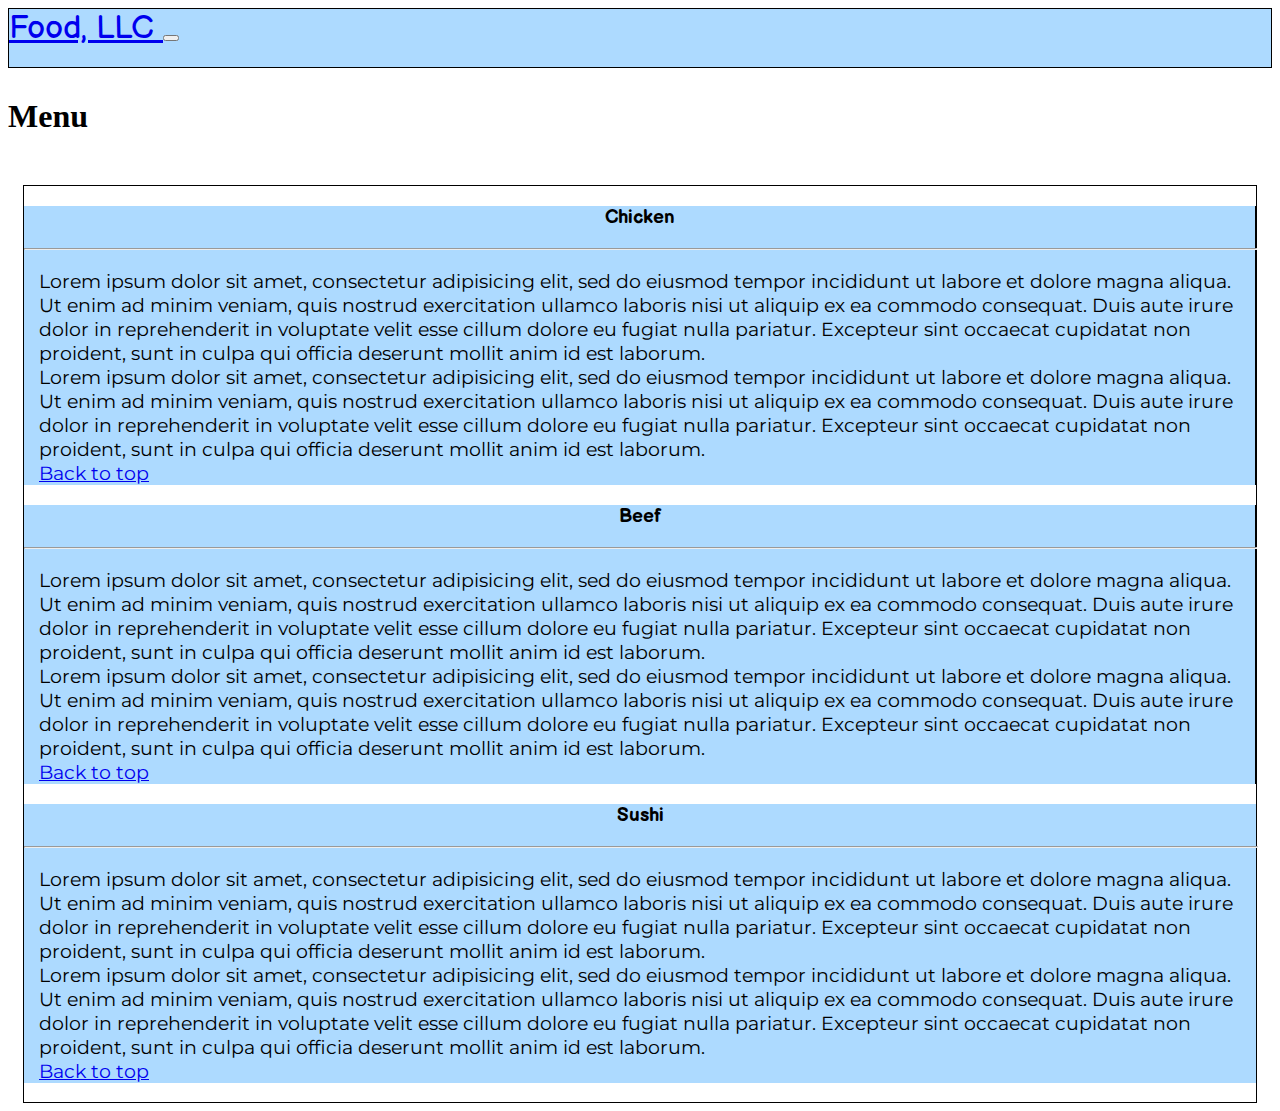
==== module-3-solution/index.html @ 916a573b "Add files via upload" ====
<!DOCTYPE html>
<html>
<head>
	<meta charset="utf-8">
	<meta name="viewport" content="width=device-width, initial-scale=1, shrink-to-fit=no">
	<title>Food, LLC</title>
	<link href="https://fonts.googleapis.com/css2?family=Balsamiq+Sans&family=Montserrat&display=swap" rel="stylesheet">
	<link rel="stylesheet" type="text/css" href="Bootstrap/css/bootstrap.min.css">
	<link rel="stylesheet" type="text/css" href="style.css">

	<!-- Optional JavaScript -->
    <!-- jQuery first, then Popper.js, then Bootstrap JS -->
    <script src="https://code.jquery.com/jquery-3.5.1.slim.min.js" integrity="sha384-DfXdz2htPH0lsSSs5nCTpuj/zy4C+OGpamoFVy38MVBnE+IbbVYUew+OrCXaRkfj" crossorigin="anonymous"></script>
    <script src="https://cdn.jsdelivr.net/npm/popper.js@1.16.0/dist/umd/popper.min.js" integrity="sha384-Q6E9RHvbIyZFJoft+2mJbHaEWldlvI9IOYy5n3zV9zzTtmI3UksdQRVvoxMfooAo" crossorigin="anonymous"></script>
    <script src="https://stackpath.bootstrapcdn.com/bootstrap/4.5.0/js/bootstrap.min.js" integrity="sha384-OgVRvuATP1z7JjHLkuOU7Xw704+h835Lr+6QL9UvYjZE3Ipu6Tp75j7Bh/kR0JKI" crossorigin="anonymous"></script>

</head>


<body>

	<a name="top"></a>
	<!-- Header Start -->
	<header>
	<div class="container">
		<nav class="navbar navbar-expand-sm navbar-light bg-custom border1px">
  			<a class="navbar-brand mb-0 h1" id="heading" href="index.html">
    			Food, LLC
  			</a>
  			<button class="navbar-toggler" type="button" data-toggle="collapse" data-target="#navbarNavDropdown" aria-controls="navbarNavDropdown" aria-expanded="false" aria-label="Toggle navigation">
    			<span class="navbar-toggler-icon"></span>
  			</button>
  			<div class="collapse navbar-collapse" id="navbarNavDropdown">
    			<ul class="navbar-nav  ml-auto" id="second-font">
      				<li class="nav-item active menu wrapper visible-xs">
        				<a class="nav-link" href="#Chicken">
        					<hr class="full-width">
        					<div class=extra-margin>Chicken</div></a>
        					<hr>
      				</li>
      				<li class="nav-item active menu wrapper visible-xs">
        				<a class="nav-link" href="#Beef">
        					<div>Beef</div></a>
        					<hr>
      				</li>
      				<li class="nav-item active menu wrapper visible-xs">
        				<a class="nav-link" href="#Sushi">
        					<div>Sushi</div></a>
        					<hr class="full-width">
      				</li>
    			</ul>
  			</div> 
		</nav> 
	</div>
	</header>
	<!-- Header End -->

	
	<!-- Main Content Start -->
	<div class="container">
		<h1 class="text-center" id="menu">Menu</h1>
		<div class="main-content">
			<div class="row">
				<a name="Chicken"></a>
				<div class="col-md-4 col-sm-6 col-xs-12 bg-custom border-main">
					<h3 class="subtitle">Chicken</h3>
					<hr class="full-width">
						<p class="text-in-subtitiles">
							Lorem ipsum dolor sit amet, consectetur adipisicing elit, sed do eiusmod
							tempor incididunt ut labore et dolore magna aliqua. Ut enim ad minim veniam,
							quis nostrud exercitation ullamco laboris nisi ut aliquip ex ea commodo
							consequat. Duis aute irure dolor in reprehenderit in voluptate velit esse
							cillum dolore eu fugiat nulla pariatur. Excepteur sint occaecat cupidatat non
							proident, sunt in culpa qui officia deserunt mollit anim id est laborum.
							<br>
							Lorem ipsum dolor sit amet, consectetur adipisicing elit, sed do eiusmod
							tempor incididunt ut labore et dolore magna aliqua. Ut enim ad minim veniam,
							quis nostrud exercitation ullamco laboris nisi ut aliquip ex ea commodo
							consequat. Duis aute irure dolor in reprehenderit in voluptate velit esse
							cillum dolore eu fugiat nulla pariatur. Excepteur sint occaecat cupidatat non
							proident, sunt in culpa qui officia deserunt mollit anim id est laborum.
							<br>
							<a href="#top">Back to top</a>
						</p>
				</div>

				<hr id="mid" class="visible-xs full-width">
				<a name="Beef"></a>
				<div class="col-md-4 col-sm-6 col-xs-12 bg-custom border-main1">
					<h3 class="subtitle">Beef</h3>
					<hr class="full-width">
						<p class="text-in-subtitiles">
							Lorem ipsum dolor sit amet, consectetur adipisicing elit, sed do eiusmod
							tempor incididunt ut labore et dolore magna aliqua. Ut enim ad minim veniam,
							quis nostrud exercitation ullamco laboris nisi ut aliquip ex ea commodo
							consequat. Duis aute irure dolor in reprehenderit in voluptate velit esse
							cillum dolore eu fugiat nulla pariatur. Excepteur sint occaecat cupidatat non
							proident, sunt in culpa qui officia deserunt mollit anim id est laborum.
							<br>
							Lorem ipsum dolor sit amet, consectetur adipisicing elit, sed do eiusmod
							tempor incididunt ut labore et dolore magna aliqua. Ut enim ad minim veniam,
							quis nostrud exercitation ullamco laboris nisi ut aliquip ex ea commodo
							consequat. Duis aute irure dolor in reprehenderit in voluptate velit esse
							cillum dolore eu fugiat nulla pariatur. Excepteur sint occaecat cupidatat non
							proident, sunt in culpa qui officia deserunt mollit anim id est laborum.
							<br>
							<a href="#top">Back to top</a>
						</p>
				</div>

				<hr id="mid" class="visible-xs full-width">
				<a name="Sushi"></a>
				<div class="col-md-4 col-sm-12 col-xs-12 bg-custom">
					<h3 class="subtitle">Sushi</h3>
					<hr class="full-width">
						<p class="text-in-subtitiles">
							Lorem ipsum dolor sit amet, consectetur adipisicing elit, sed do eiusmod
							tempor incididunt ut labore et dolore magna aliqua. Ut enim ad minim veniam,
							quis nostrud exercitation ullamco laboris nisi ut aliquip ex ea commodo
							consequat. Duis aute irure dolor in reprehenderit in voluptate velit esse
							cillum dolore eu fugiat nulla pariatur. Excepteur sint occaecat cupidatat non
							proident, sunt in culpa qui officia deserunt mollit anim id est laborum.
							<br>
							Lorem ipsum dolor sit amet, consectetur adipisicing elit, sed do eiusmod
							tempor incididunt ut labore et dolore magna aliqua. Ut enim ad minim veniam,
							quis nostrud exercitation ullamco laboris nisi ut aliquip ex ea commodo
							consequat. Duis aute irure dolor in reprehenderit in voluptate velit esse
							cillum dolore eu fugiat nulla pariatur. Excepteur sint occaecat cupidatat non
							proident, sunt in culpa qui officia deserunt mollit anim id est laborum.
							<br>
							<a href="#top">Back to top</a>
						</p>
				</div>
			</div>
		</div>
	<!-- Main Content End -->

	<!-- Footer Start -->
	<footer>
		
	</footer>
	<!-- Footer End -->


	
</body>
</html>
---- module-3-solution/style.css ----
/***** Header Start *****/
.border1px {
	border: 1px solid black;
}

.bg-custom {
	background-color: #addaff;
}

.h1 {
	font-family: 'Balsamiq Sans', cursive;
	font-size: 3em;
}

#navbarNavDropdown {
	text-align: center;
	background-color: white;
}

#heading {
	font-size: 2em;
}

#menu {
	margin-top: 30px;
}

#second-font {
	font-family: 'Montserrat', sans-serif;
	font-size: 1.2em
}

hr.full-width {
	width: 100%;
	background-color: black;
}

hr {
	width: 75%;
	/*background-color: black;*/
}


/*****Header End*******/


/****** Main Content Start ******/

#mid {
	background-color: #black;
}

.row {
	margin-right: 15px;
	margin-left: 15px;
	border: 1px solid black;
}

.main-content {
	margin-top: 50px;
	/*border: 1px solid black;*/
}

.subtitle {
	margin-top: 20px;
	text-align: center;
	font-family: 'Balsamiq Sans', cursive;
}

.text-in-subtitiles {
	font-family: 'Montserrat', sans-serif;
	font-size: 1.2em;
	padding: 0 15px;
}

.border-main, .border-main1 {
	border-right: 1px solid black;
}

/****** Main Content End ********/

/* Fonts

font-family: 'Balsamiq Sans', cursive;
font-family: 'Montserrat', sans-serif;

*/



/*****************Media Queries********************/

/********** Extra Large devices only **********/
@media (min-width: 1200px) {
  .visible-xs {
  	display: none;
  }
}

/********** Large devices only **********/
@media (min-width: 992px) and (max-width: 1199px) {
  .visible-xs {
    display: none;
  }
}

/********** Medium devices only **********/
@media (min-width: 768px) and (max-width: 991px) {
  .visible-xs {
  	display: none;
  }
}

/********** Small devices only **********/
@media (min-width: 576px) and (max-width: 767px) {
  .visible-xs {
  	display: none;
  }

  .border-main1 {
  	border-right: 0px solid black;
  }
}

/********** Extra small devices only **********/
@media (max-width: 575px) {
	.hidden-xs {
		display: none;
	}

	.border-main1 {
  		border-right: 0px solid black;
  	}

	.border-main {
		border-right: 0px solid black;
	}

	.col-xs-12 {
		position: relative;
		width: 100%;
		padding-right: 15px;
		padding-left: 15px;
		-ms-flex: 0 0 100%;
	    flex: 0 0 100%;
	    max-width: 100%;
	}
}

/**************** Media Queries End *****************/
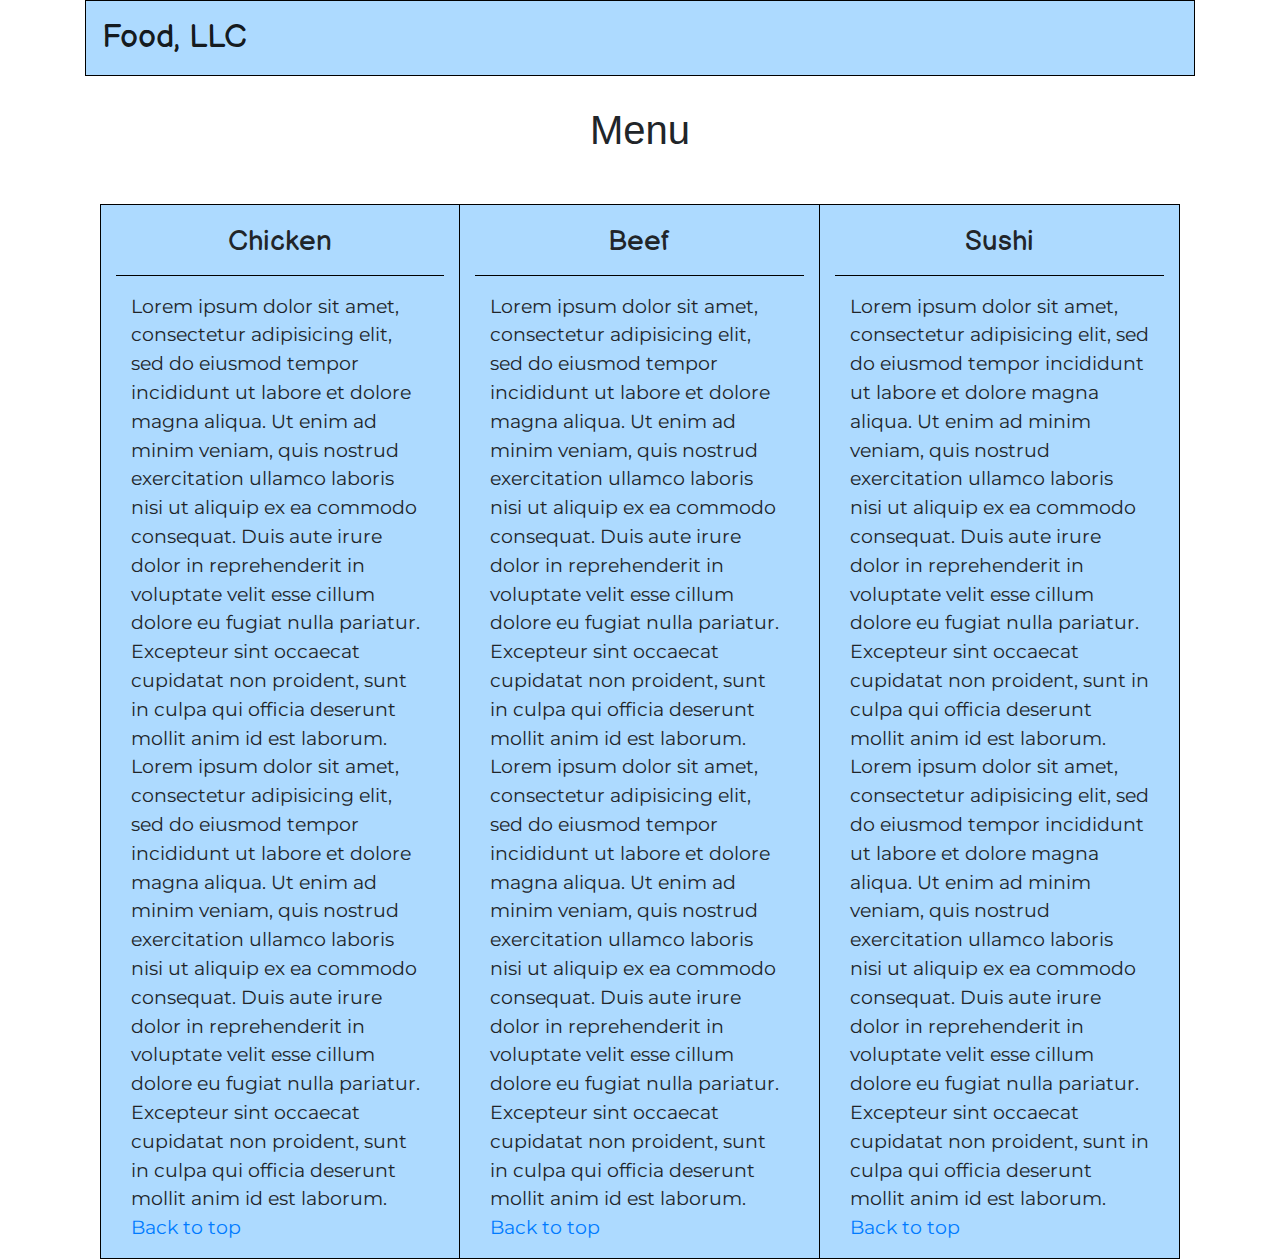
==== commit 3bc91f4f: "Update index.html" ====
--- a/module-3-solution/index.html
+++ b/module-3-solution/index.html
@@ -23,7 +23,7 @@
 	<!-- Header Start -->
 	<header>
 	<div class="container">
-		<nav class="navbar navbar-expand-sm navbar-light bg-custom border1px">
+		<nav class="navbar navbar-expand-md navbar-light bg-custom border1px">
   			<a class="navbar-brand mb-0 h1" id="heading" href="index.html">
     			Food, LLC
   			</a>
@@ -144,4 +144,4 @@
 
 	
 </body>
-</html>+</html>
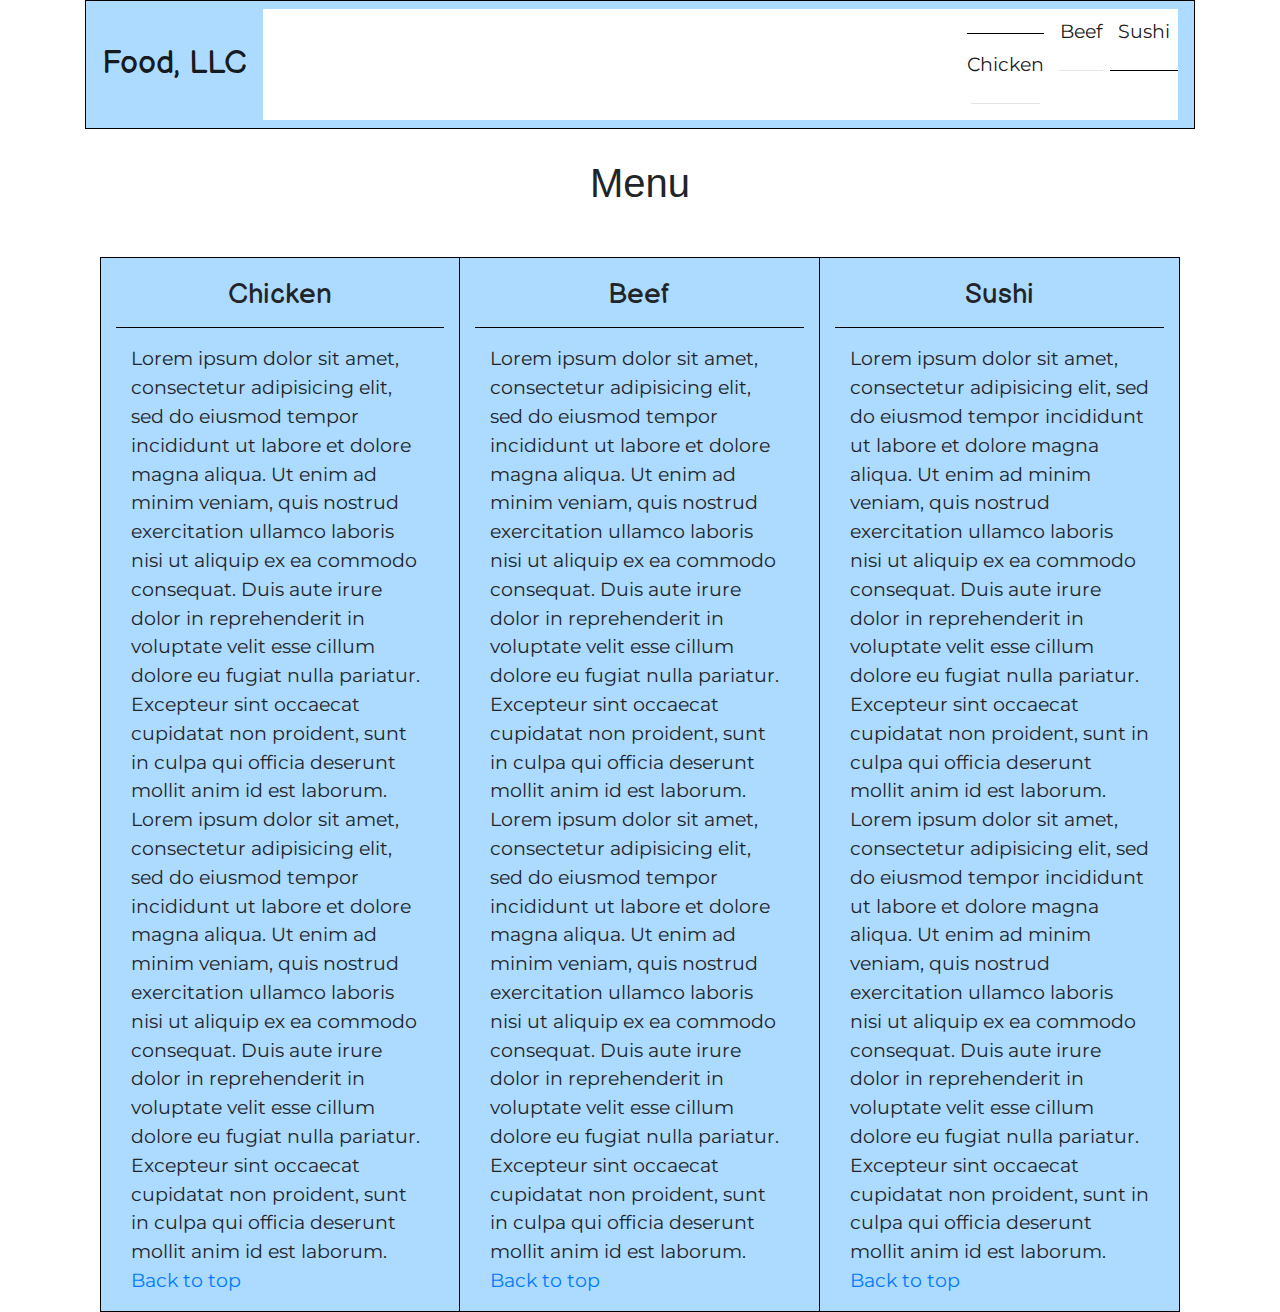
==== commit cf21f3a5: "Add files via upload" ====
--- a/module-3-solution/index.html
+++ b/module-3-solution/index.html
@@ -32,18 +32,18 @@
   			</button>
   			<div class="collapse navbar-collapse" id="navbarNavDropdown">
     			<ul class="navbar-nav  ml-auto" id="second-font">
-      				<li class="nav-item active menu wrapper visible-xs">
+      				<li class="nav-item active menu wrapper visible-xs1">
         				<a class="nav-link" href="#Chicken">
         					<hr class="full-width">
         					<div class=extra-margin>Chicken</div></a>
         					<hr>
       				</li>
-      				<li class="nav-item active menu wrapper visible-xs">
+      				<li class="nav-item active menu wrapper visible-xs1">
         				<a class="nav-link" href="#Beef">
         					<div>Beef</div></a>
         					<hr>
       				</li>
-      				<li class="nav-item active menu wrapper visible-xs">
+      				<li class="nav-item active menu wrapper visible-xs1">
         				<a class="nav-link" href="#Sushi">
         					<div>Sushi</div></a>
         					<hr class="full-width">
@@ -144,4 +144,4 @@
 
 	
 </body>
-</html>
+</html>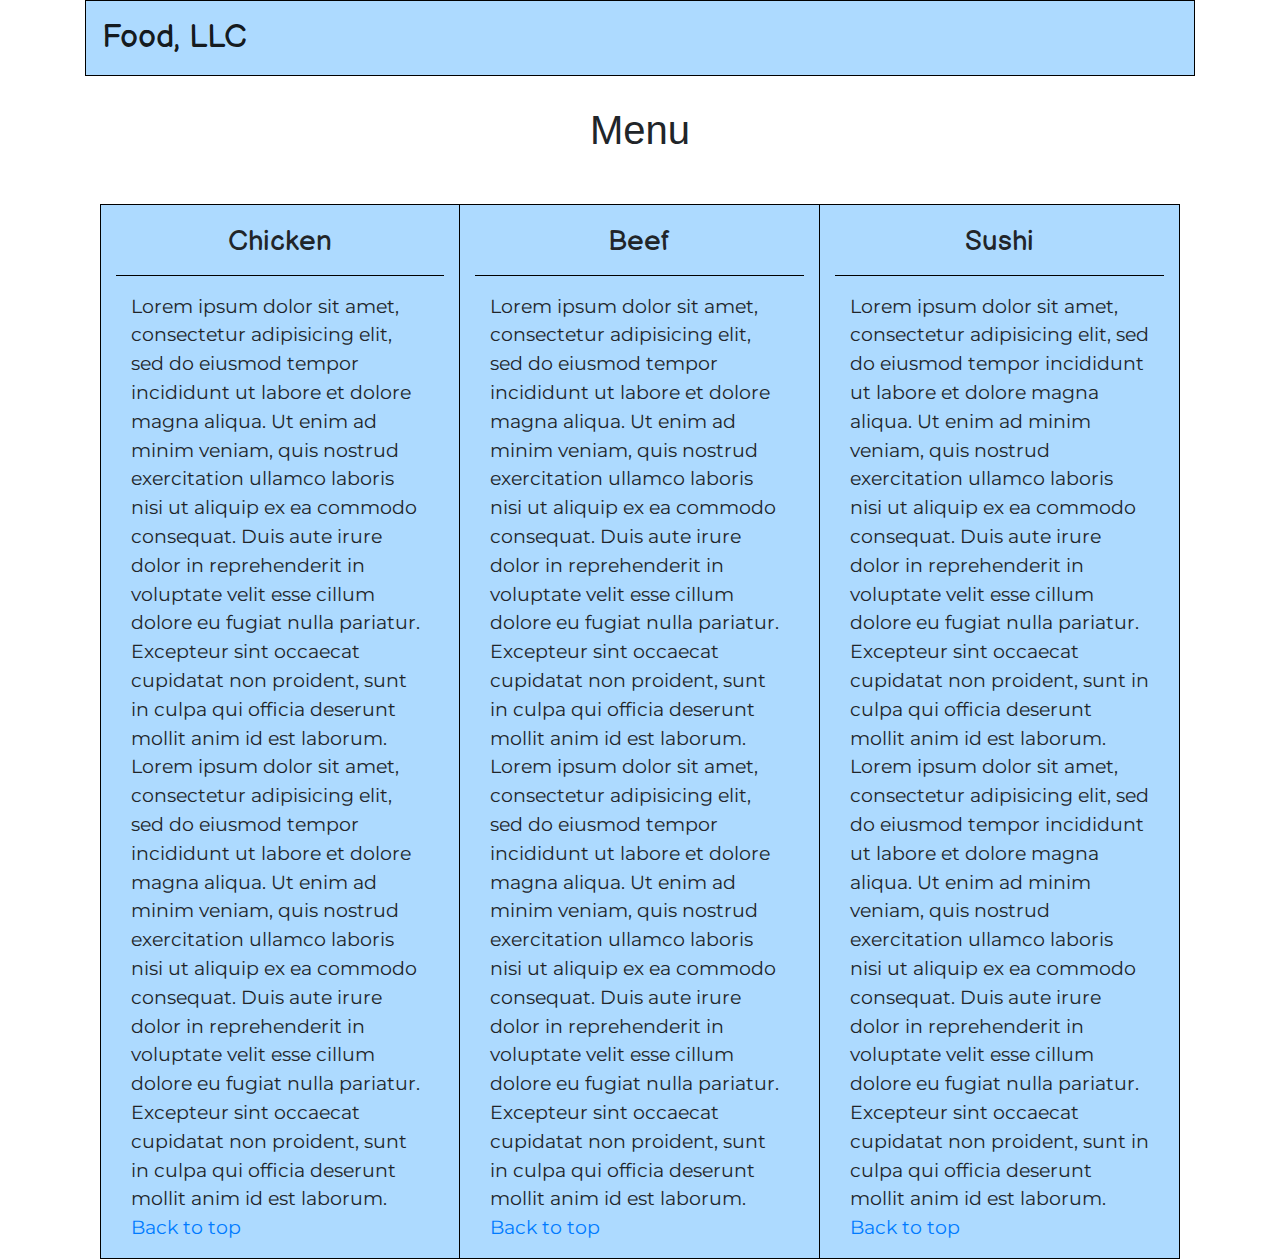
==== commit 11cb48f3: "Update index.html" ====
--- a/module-3-solution/index.html
+++ b/module-3-solution/index.html
@@ -32,18 +32,18 @@
   			</button>
   			<div class="collapse navbar-collapse" id="navbarNavDropdown">
     			<ul class="navbar-nav  ml-auto" id="second-font">
-      				<li class="nav-item active menu wrapper visible-xs1">
+      				<li class="nav-item active menu wrapper visible-xs">
         				<a class="nav-link" href="#Chicken">
         					<hr class="full-width">
         					<div class=extra-margin>Chicken</div></a>
         					<hr>
       				</li>
-      				<li class="nav-item active menu wrapper visible-xs1">
+      				<li class="nav-item active menu wrapper visible-xs">
         				<a class="nav-link" href="#Beef">
         					<div>Beef</div></a>
         					<hr>
       				</li>
-      				<li class="nav-item active menu wrapper visible-xs1">
+      				<li class="nav-item active menu wrapper visible-xs">
         				<a class="nav-link" href="#Sushi">
         					<div>Sushi</div></a>
         					<hr class="full-width">
@@ -144,4 +144,4 @@
 
 	
 </body>
-</html>+</html>
--- a/module-3-solution/style.css
+++ b/module-3-solution/style.css
@@ -102,12 +102,20 @@
   .visible-xs {
     display: none;
   }
+
+  .visible-xs1 {
+	display: none;
+  }
 }
 
 /********** Medium devices only **********/
 @media (min-width: 768px) and (max-width: 991px) {
   .visible-xs {
   	display: none;
+  }
+
+  .visible-xs1 {
+	  display: none;
   }
 }
 
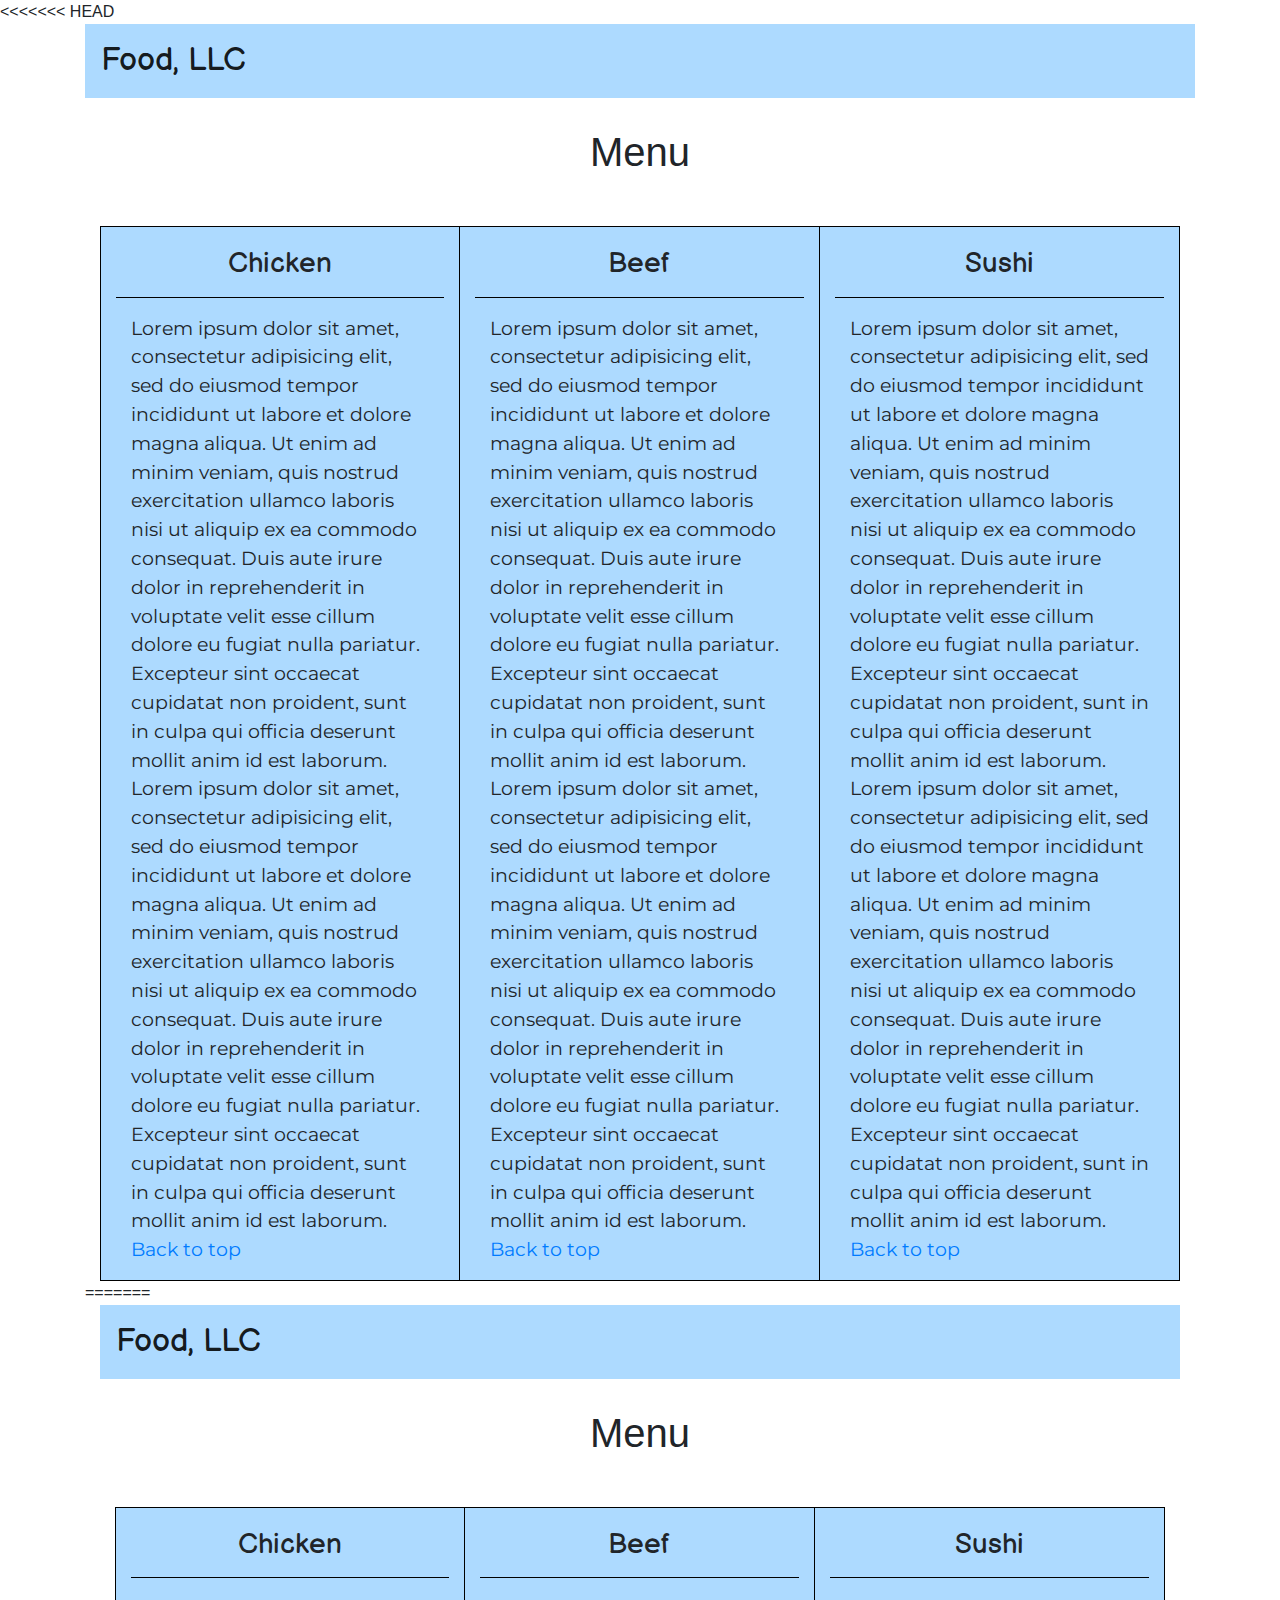
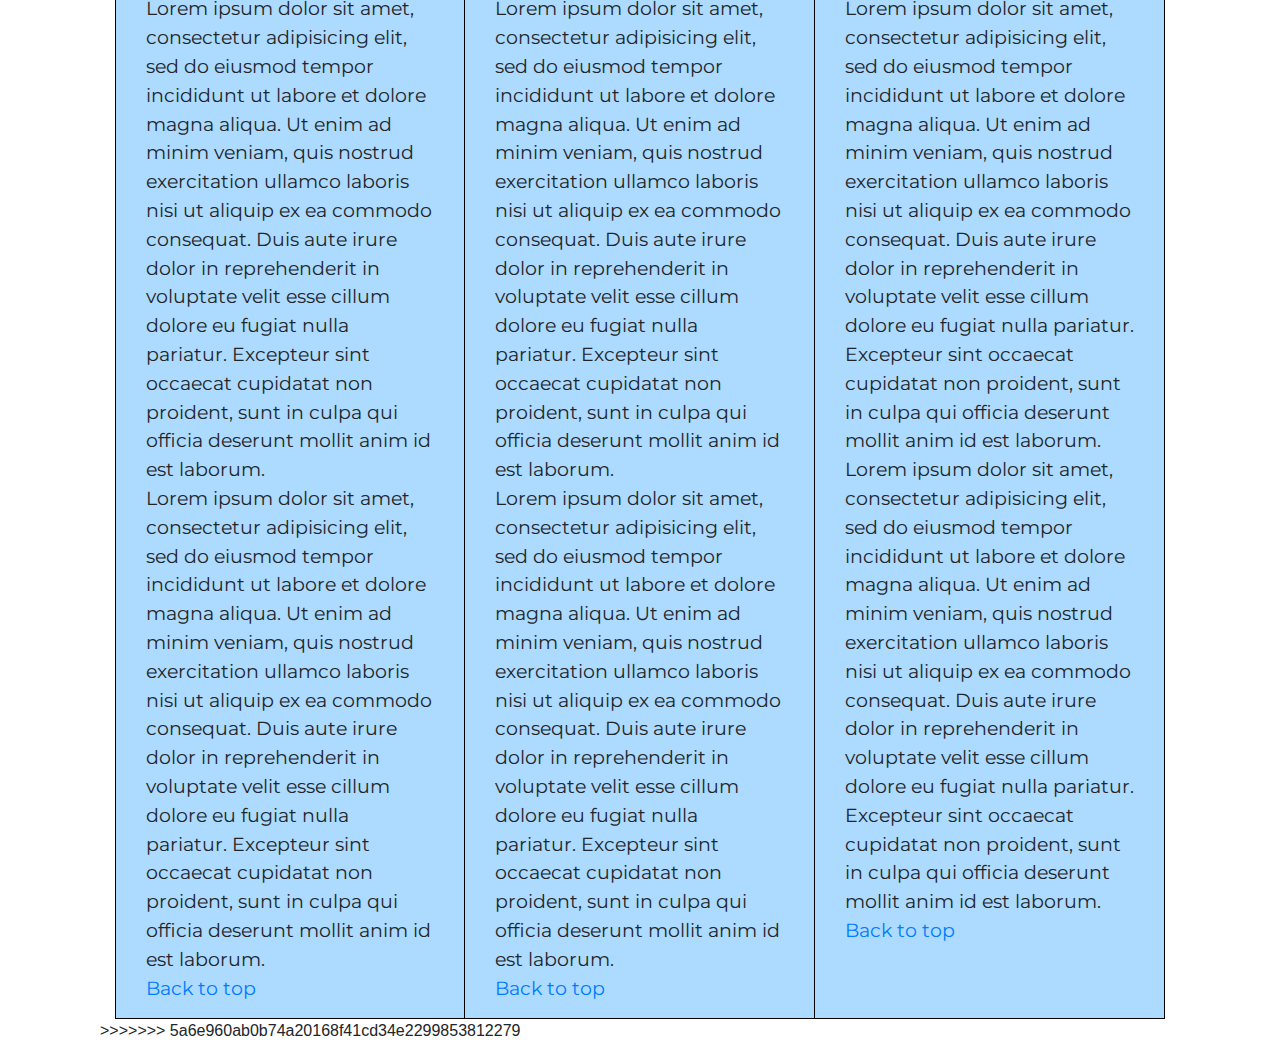
==== commit 188a7faa: "Merge branch 'master' of https://github.com/prathmeshpatil12/Coursera_Test" ====
--- a/module-3-solution/index.html
+++ b/module-3-solution/index.html
@@ -1,147 +1,296 @@
-<!DOCTYPE html>
-<html>
-<head>
-	<meta charset="utf-8">
-	<meta name="viewport" content="width=device-width, initial-scale=1, shrink-to-fit=no">
-	<title>Food, LLC</title>
-	<link href="https://fonts.googleapis.com/css2?family=Balsamiq+Sans&family=Montserrat&display=swap" rel="stylesheet">
-	<link rel="stylesheet" type="text/css" href="Bootstrap/css/bootstrap.min.css">
-	<link rel="stylesheet" type="text/css" href="style.css">
-
-	<!-- Optional JavaScript -->
-    <!-- jQuery first, then Popper.js, then Bootstrap JS -->
-    <script src="https://code.jquery.com/jquery-3.5.1.slim.min.js" integrity="sha384-DfXdz2htPH0lsSSs5nCTpuj/zy4C+OGpamoFVy38MVBnE+IbbVYUew+OrCXaRkfj" crossorigin="anonymous"></script>
-    <script src="https://cdn.jsdelivr.net/npm/popper.js@1.16.0/dist/umd/popper.min.js" integrity="sha384-Q6E9RHvbIyZFJoft+2mJbHaEWldlvI9IOYy5n3zV9zzTtmI3UksdQRVvoxMfooAo" crossorigin="anonymous"></script>
-    <script src="https://stackpath.bootstrapcdn.com/bootstrap/4.5.0/js/bootstrap.min.js" integrity="sha384-OgVRvuATP1z7JjHLkuOU7Xw704+h835Lr+6QL9UvYjZE3Ipu6Tp75j7Bh/kR0JKI" crossorigin="anonymous"></script>
-
-</head>
-
-
-<body>
-
-	<a name="top"></a>
-	<!-- Header Start -->
-	<header>
-	<div class="container">
-		<nav class="navbar navbar-expand-md navbar-light bg-custom border1px">
-  			<a class="navbar-brand mb-0 h1" id="heading" href="index.html">
-    			Food, LLC
-  			</a>
-  			<button class="navbar-toggler" type="button" data-toggle="collapse" data-target="#navbarNavDropdown" aria-controls="navbarNavDropdown" aria-expanded="false" aria-label="Toggle navigation">
-    			<span class="navbar-toggler-icon"></span>
-  			</button>
-  			<div class="collapse navbar-collapse" id="navbarNavDropdown">
-    			<ul class="navbar-nav  ml-auto" id="second-font">
-      				<li class="nav-item active menu wrapper visible-xs">
-        				<a class="nav-link" href="#Chicken">
-        					<hr class="full-width">
-        					<div class=extra-margin>Chicken</div></a>
-        					<hr>
-      				</li>
-      				<li class="nav-item active menu wrapper visible-xs">
-        				<a class="nav-link" href="#Beef">
-        					<div>Beef</div></a>
-        					<hr>
-      				</li>
-      				<li class="nav-item active menu wrapper visible-xs">
-        				<a class="nav-link" href="#Sushi">
-        					<div>Sushi</div></a>
-        					<hr class="full-width">
-      				</li>
-    			</ul>
-  			</div> 
-		</nav> 
-	</div>
-	</header>
-	<!-- Header End -->
-
-	
-	<!-- Main Content Start -->
-	<div class="container">
-		<h1 class="text-center" id="menu">Menu</h1>
-		<div class="main-content">
-			<div class="row">
-				<a name="Chicken"></a>
-				<div class="col-md-4 col-sm-6 col-xs-12 bg-custom border-main">
-					<h3 class="subtitle">Chicken</h3>
-					<hr class="full-width">
-						<p class="text-in-subtitiles">
-							Lorem ipsum dolor sit amet, consectetur adipisicing elit, sed do eiusmod
-							tempor incididunt ut labore et dolore magna aliqua. Ut enim ad minim veniam,
-							quis nostrud exercitation ullamco laboris nisi ut aliquip ex ea commodo
-							consequat. Duis aute irure dolor in reprehenderit in voluptate velit esse
-							cillum dolore eu fugiat nulla pariatur. Excepteur sint occaecat cupidatat non
-							proident, sunt in culpa qui officia deserunt mollit anim id est laborum.
-							<br>
-							Lorem ipsum dolor sit amet, consectetur adipisicing elit, sed do eiusmod
-							tempor incididunt ut labore et dolore magna aliqua. Ut enim ad minim veniam,
-							quis nostrud exercitation ullamco laboris nisi ut aliquip ex ea commodo
-							consequat. Duis aute irure dolor in reprehenderit in voluptate velit esse
-							cillum dolore eu fugiat nulla pariatur. Excepteur sint occaecat cupidatat non
-							proident, sunt in culpa qui officia deserunt mollit anim id est laborum.
-							<br>
-							<a href="#top">Back to top</a>
-						</p>
-				</div>
-
-				<hr id="mid" class="visible-xs full-width">
-				<a name="Beef"></a>
-				<div class="col-md-4 col-sm-6 col-xs-12 bg-custom border-main1">
-					<h3 class="subtitle">Beef</h3>
-					<hr class="full-width">
-						<p class="text-in-subtitiles">
-							Lorem ipsum dolor sit amet, consectetur adipisicing elit, sed do eiusmod
-							tempor incididunt ut labore et dolore magna aliqua. Ut enim ad minim veniam,
-							quis nostrud exercitation ullamco laboris nisi ut aliquip ex ea commodo
-							consequat. Duis aute irure dolor in reprehenderit in voluptate velit esse
-							cillum dolore eu fugiat nulla pariatur. Excepteur sint occaecat cupidatat non
-							proident, sunt in culpa qui officia deserunt mollit anim id est laborum.
-							<br>
-							Lorem ipsum dolor sit amet, consectetur adipisicing elit, sed do eiusmod
-							tempor incididunt ut labore et dolore magna aliqua. Ut enim ad minim veniam,
-							quis nostrud exercitation ullamco laboris nisi ut aliquip ex ea commodo
-							consequat. Duis aute irure dolor in reprehenderit in voluptate velit esse
-							cillum dolore eu fugiat nulla pariatur. Excepteur sint occaecat cupidatat non
-							proident, sunt in culpa qui officia deserunt mollit anim id est laborum.
-							<br>
-							<a href="#top">Back to top</a>
-						</p>
-				</div>
-
-				<hr id="mid" class="visible-xs full-width">
-				<a name="Sushi"></a>
-				<div class="col-md-4 col-sm-12 col-xs-12 bg-custom">
-					<h3 class="subtitle">Sushi</h3>
-					<hr class="full-width">
-						<p class="text-in-subtitiles">
-							Lorem ipsum dolor sit amet, consectetur adipisicing elit, sed do eiusmod
-							tempor incididunt ut labore et dolore magna aliqua. Ut enim ad minim veniam,
-							quis nostrud exercitation ullamco laboris nisi ut aliquip ex ea commodo
-							consequat. Duis aute irure dolor in reprehenderit in voluptate velit esse
-							cillum dolore eu fugiat nulla pariatur. Excepteur sint occaecat cupidatat non
-							proident, sunt in culpa qui officia deserunt mollit anim id est laborum.
-							<br>
-							Lorem ipsum dolor sit amet, consectetur adipisicing elit, sed do eiusmod
-							tempor incididunt ut labore et dolore magna aliqua. Ut enim ad minim veniam,
-							quis nostrud exercitation ullamco laboris nisi ut aliquip ex ea commodo
-							consequat. Duis aute irure dolor in reprehenderit in voluptate velit esse
-							cillum dolore eu fugiat nulla pariatur. Excepteur sint occaecat cupidatat non
-							proident, sunt in culpa qui officia deserunt mollit anim id est laborum.
-							<br>
-							<a href="#top">Back to top</a>
-						</p>
-				</div>
-			</div>
-		</div>
-	<!-- Main Content End -->
-
-	<!-- Footer Start -->
-	<footer>
-		
-	</footer>
-	<!-- Footer End -->
-
-
-	
-</body>
-</html>
+<<<<<<< HEAD
+<!DOCTYPE html>
+<html>
+<head>
+	<meta charset="utf-8">
+	<meta name="viewport" content="width=device-width, initial-scale=1, shrink-to-fit=no">
+	<title>Food, LLC</title>
+	<link href="https://fonts.googleapis.com/css2?family=Balsamiq+Sans&family=Montserrat&display=swap" rel="stylesheet">
+	<link rel="stylesheet" type="text/css" href="Bootstrap/css/bootstrap.min.css">
+	<link rel="stylesheet" type="text/css" href="style.css">
+
+	<!-- Optional JavaScript -->
+    <!-- jQuery first, then Popper.js, then Bootstrap JS -->
+    <script src="https://code.jquery.com/jquery-3.5.1.slim.min.js" integrity="sha384-DfXdz2htPH0lsSSs5nCTpuj/zy4C+OGpamoFVy38MVBnE+IbbVYUew+OrCXaRkfj" crossorigin="anonymous"></script>
+    <script src="https://cdn.jsdelivr.net/npm/popper.js@1.16.0/dist/umd/popper.min.js" integrity="sha384-Q6E9RHvbIyZFJoft+2mJbHaEWldlvI9IOYy5n3zV9zzTtmI3UksdQRVvoxMfooAo" crossorigin="anonymous"></script>
+    <script src="https://stackpath.bootstrapcdn.com/bootstrap/4.5.0/js/bootstrap.min.js" integrity="sha384-OgVRvuATP1z7JjHLkuOU7Xw704+h835Lr+6QL9UvYjZE3Ipu6Tp75j7Bh/kR0JKI" crossorigin="anonymous"></script>
+
+</head>
+
+
+<body>
+
+	<a name="top"></a>
+	<!-- Header Start -->
+	<header>
+	<div class="container">
+		<nav class="navbar navbar-expand-md navbar-light bg-custom border1px">
+  			<a class="navbar-brand mb-0 h1" id="heading" href="index.html">
+    			Food, LLC
+  			</a>
+  			<button class="navbar-toggler" type="button" data-toggle="collapse" data-target="#navbarNavDropdown" aria-controls="navbarNavDropdown" aria-expanded="false" aria-label="Toggle navigation">
+    			<span class="navbar-toggler-icon"></span>
+  			</button>
+  			<div class="collapse navbar-collapse" id="navbarNavDropdown">
+    			<ul class="navbar-nav  ml-auto" id="second-font">
+      				<li class="nav-item active menu wrapper visible-xs1">
+        				<a class="nav-link" href="#Chicken">
+        					<hr class="full-width">
+        					<div class=extra-margin>Chicken</div></a>
+        					<hr>
+      				</li>
+      				<li class="nav-item active menu wrapper visible-xs1">
+        				<a class="nav-link" href="#Beef">
+        					<div>Beef</div></a>
+        					<hr>
+      				</li>
+      				<li class="nav-item active menu wrapper visible-xs1">
+        				<a class="nav-link" href="#Sushi">
+        					<div>Sushi</div></a>
+        					<hr class="full-width">
+      				</li>
+    			</ul>
+  			</div> 
+		</nav> 
+	</div>
+	</header>
+	<!-- Header End -->
+
+	
+	<!-- Main Content Start -->
+	<div class="container">
+		<h1 class="text-center" id="menu">Menu</h1>
+		<div class="main-content">
+			<div class="row">
+				<a name="Chicken"></a>
+				<div class="col-md-4 col-sm-6 col-xs-12 bg-custom border-main">
+					<h3 class="subtitle">Chicken</h3>
+					<hr class="full-width">
+						<p class="text-in-subtitiles">
+							Lorem ipsum dolor sit amet, consectetur adipisicing elit, sed do eiusmod
+							tempor incididunt ut labore et dolore magna aliqua. Ut enim ad minim veniam,
+							quis nostrud exercitation ullamco laboris nisi ut aliquip ex ea commodo
+							consequat. Duis aute irure dolor in reprehenderit in voluptate velit esse
+							cillum dolore eu fugiat nulla pariatur. Excepteur sint occaecat cupidatat non
+							proident, sunt in culpa qui officia deserunt mollit anim id est laborum.
+							<br>
+							Lorem ipsum dolor sit amet, consectetur adipisicing elit, sed do eiusmod
+							tempor incididunt ut labore et dolore magna aliqua. Ut enim ad minim veniam,
+							quis nostrud exercitation ullamco laboris nisi ut aliquip ex ea commodo
+							consequat. Duis aute irure dolor in reprehenderit in voluptate velit esse
+							cillum dolore eu fugiat nulla pariatur. Excepteur sint occaecat cupidatat non
+							proident, sunt in culpa qui officia deserunt mollit anim id est laborum.
+							<br>
+							<a href="#top">Back to top</a>
+						</p>
+				</div>
+
+				<hr id="mid" class="visible-xs full-width">
+				<a name="Beef"></a>
+				<div class="col-md-4 col-sm-6 col-xs-12 bg-custom border-main1">
+					<h3 class="subtitle">Beef</h3>
+					<hr class="full-width">
+						<p class="text-in-subtitiles">
+							Lorem ipsum dolor sit amet, consectetur adipisicing elit, sed do eiusmod
+							tempor incididunt ut labore et dolore magna aliqua. Ut enim ad minim veniam,
+							quis nostrud exercitation ullamco laboris nisi ut aliquip ex ea commodo
+							consequat. Duis aute irure dolor in reprehenderit in voluptate velit esse
+							cillum dolore eu fugiat nulla pariatur. Excepteur sint occaecat cupidatat non
+							proident, sunt in culpa qui officia deserunt mollit anim id est laborum.
+							<br>
+							Lorem ipsum dolor sit amet, consectetur adipisicing elit, sed do eiusmod
+							tempor incididunt ut labore et dolore magna aliqua. Ut enim ad minim veniam,
+							quis nostrud exercitation ullamco laboris nisi ut aliquip ex ea commodo
+							consequat. Duis aute irure dolor in reprehenderit in voluptate velit esse
+							cillum dolore eu fugiat nulla pariatur. Excepteur sint occaecat cupidatat non
+							proident, sunt in culpa qui officia deserunt mollit anim id est laborum.
+							<br>
+							<a href="#top">Back to top</a>
+						</p>
+				</div>
+
+				<hr id="mid" class="visible-xs full-width">
+				<a name="Sushi"></a>
+				<div class="col-md-4 col-sm-12 col-xs-12 bg-custom">
+					<h3 class="subtitle">Sushi</h3>
+					<hr class="full-width">
+						<p class="text-in-subtitiles">
+							Lorem ipsum dolor sit amet, consectetur adipisicing elit, sed do eiusmod
+							tempor incididunt ut labore et dolore magna aliqua. Ut enim ad minim veniam,
+							quis nostrud exercitation ullamco laboris nisi ut aliquip ex ea commodo
+							consequat. Duis aute irure dolor in reprehenderit in voluptate velit esse
+							cillum dolore eu fugiat nulla pariatur. Excepteur sint occaecat cupidatat non
+							proident, sunt in culpa qui officia deserunt mollit anim id est laborum.
+							<br>
+							Lorem ipsum dolor sit amet, consectetur adipisicing elit, sed do eiusmod
+							tempor incididunt ut labore et dolore magna aliqua. Ut enim ad minim veniam,
+							quis nostrud exercitation ullamco laboris nisi ut aliquip ex ea commodo
+							consequat. Duis aute irure dolor in reprehenderit in voluptate velit esse
+							cillum dolore eu fugiat nulla pariatur. Excepteur sint occaecat cupidatat non
+							proident, sunt in culpa qui officia deserunt mollit anim id est laborum.
+							<br>
+							<a href="#top">Back to top</a>
+						</p>
+				</div>
+			</div>
+		</div>
+	<!-- Main Content End -->
+
+	<!-- Footer Start -->
+	<footer>
+		
+	</footer>
+	<!-- Footer End -->
+
+
+	
+</body>
+=======
+<!DOCTYPE html>
+<html>
+<head>
+	<meta charset="utf-8">
+	<meta name="viewport" content="width=device-width, initial-scale=1, shrink-to-fit=no">
+	<title>Food, LLC</title>
+	<link href="https://fonts.googleapis.com/css2?family=Balsamiq+Sans&family=Montserrat&display=swap" rel="stylesheet">
+	<link rel="stylesheet" type="text/css" href="Bootstrap/css/bootstrap.min.css">
+	<link rel="stylesheet" type="text/css" href="style.css">
+
+	<!-- Optional JavaScript -->
+    <!-- jQuery first, then Popper.js, then Bootstrap JS -->
+    <script src="https://code.jquery.com/jquery-3.5.1.slim.min.js" integrity="sha384-DfXdz2htPH0lsSSs5nCTpuj/zy4C+OGpamoFVy38MVBnE+IbbVYUew+OrCXaRkfj" crossorigin="anonymous"></script>
+    <script src="https://cdn.jsdelivr.net/npm/popper.js@1.16.0/dist/umd/popper.min.js" integrity="sha384-Q6E9RHvbIyZFJoft+2mJbHaEWldlvI9IOYy5n3zV9zzTtmI3UksdQRVvoxMfooAo" crossorigin="anonymous"></script>
+    <script src="https://stackpath.bootstrapcdn.com/bootstrap/4.5.0/js/bootstrap.min.js" integrity="sha384-OgVRvuATP1z7JjHLkuOU7Xw704+h835Lr+6QL9UvYjZE3Ipu6Tp75j7Bh/kR0JKI" crossorigin="anonymous"></script>
+
+</head>
+
+
+<body>
+
+	<a name="top"></a>
+	<!-- Header Start -->
+	<header>
+	<div class="container">
+		<nav class="navbar navbar-expand-md navbar-light bg-custom border1px">
+  			<a class="navbar-brand mb-0 h1" id="heading" href="index.html">
+    			Food, LLC
+  			</a>
+  			<button class="navbar-toggler" type="button" data-toggle="collapse" data-target="#navbarNavDropdown" aria-controls="navbarNavDropdown" aria-expanded="false" aria-label="Toggle navigation">
+    			<span class="navbar-toggler-icon"></span>
+  			</button>
+  			<div class="collapse navbar-collapse" id="navbarNavDropdown">
+    			<ul class="navbar-nav  ml-auto" id="second-font">
+      				<li class="nav-item active menu wrapper visible-xs1">
+        				<a class="nav-link" href="#Chicken">
+        					<hr class="full-width">
+        					<div class=extra-margin>Chicken</div></a>
+        					<hr>
+      				</li>
+      				<li class="nav-item active menu wrapper visible-xs1">
+        				<a class="nav-link" href="#Beef">
+        					<div>Beef</div></a>
+        					<hr>
+      				</li>
+      				<li class="nav-item active menu wrapper visible-xs1">
+        				<a class="nav-link" href="#Sushi">
+        					<div>Sushi</div></a>
+        					<hr class="full-width">
+      				</li>
+    			</ul>
+  			</div> 
+		</nav> 
+	</div>
+	</header>
+	<!-- Header End -->
+
+	
+	<!-- Main Content Start -->
+	<div class="container">
+		<h1 class="text-center" id="menu">Menu</h1>
+		<div class="main-content">
+			<div class="row">
+				<a name="Chicken"></a>
+				<div class="col-md-4 col-sm-6 col-xs-12 bg-custom border-main">
+					<h3 class="subtitle">Chicken</h3>
+					<hr class="full-width">
+						<p class="text-in-subtitiles">
+							Lorem ipsum dolor sit amet, consectetur adipisicing elit, sed do eiusmod
+							tempor incididunt ut labore et dolore magna aliqua. Ut enim ad minim veniam,
+							quis nostrud exercitation ullamco laboris nisi ut aliquip ex ea commodo
+							consequat. Duis aute irure dolor in reprehenderit in voluptate velit esse
+							cillum dolore eu fugiat nulla pariatur. Excepteur sint occaecat cupidatat non
+							proident, sunt in culpa qui officia deserunt mollit anim id est laborum.
+							<br>
+							Lorem ipsum dolor sit amet, consectetur adipisicing elit, sed do eiusmod
+							tempor incididunt ut labore et dolore magna aliqua. Ut enim ad minim veniam,
+							quis nostrud exercitation ullamco laboris nisi ut aliquip ex ea commodo
+							consequat. Duis aute irure dolor in reprehenderit in voluptate velit esse
+							cillum dolore eu fugiat nulla pariatur. Excepteur sint occaecat cupidatat non
+							proident, sunt in culpa qui officia deserunt mollit anim id est laborum.
+							<br>
+							<a href="#top">Back to top</a>
+						</p>
+				</div>
+
+				<hr id="mid" class="visible-xs full-width">
+				<a name="Beef"></a>
+				<div class="col-md-4 col-sm-6 col-xs-12 bg-custom border-main1">
+					<h3 class="subtitle">Beef</h3>
+					<hr class="full-width">
+						<p class="text-in-subtitiles">
+							Lorem ipsum dolor sit amet, consectetur adipisicing elit, sed do eiusmod
+							tempor incididunt ut labore et dolore magna aliqua. Ut enim ad minim veniam,
+							quis nostrud exercitation ullamco laboris nisi ut aliquip ex ea commodo
+							consequat. Duis aute irure dolor in reprehenderit in voluptate velit esse
+							cillum dolore eu fugiat nulla pariatur. Excepteur sint occaecat cupidatat non
+							proident, sunt in culpa qui officia deserunt mollit anim id est laborum.
+							<br>
+							Lorem ipsum dolor sit amet, consectetur adipisicing elit, sed do eiusmod
+							tempor incididunt ut labore et dolore magna aliqua. Ut enim ad minim veniam,
+							quis nostrud exercitation ullamco laboris nisi ut aliquip ex ea commodo
+							consequat. Duis aute irure dolor in reprehenderit in voluptate velit esse
+							cillum dolore eu fugiat nulla pariatur. Excepteur sint occaecat cupidatat non
+							proident, sunt in culpa qui officia deserunt mollit anim id est laborum.
+							<br>
+							<a href="#top">Back to top</a>
+						</p>
+				</div>
+
+				<hr id="mid" class="visible-xs full-width">
+				<a name="Sushi"></a>
+				<div class="col-md-4 col-sm-12 col-xs-12 bg-custom">
+					<h3 class="subtitle">Sushi</h3>
+					<hr class="full-width">
+						<p class="text-in-subtitiles">
+							Lorem ipsum dolor sit amet, consectetur adipisicing elit, sed do eiusmod
+							tempor incididunt ut labore et dolore magna aliqua. Ut enim ad minim veniam,
+							quis nostrud exercitation ullamco laboris nisi ut aliquip ex ea commodo
+							consequat. Duis aute irure dolor in reprehenderit in voluptate velit esse
+							cillum dolore eu fugiat nulla pariatur. Excepteur sint occaecat cupidatat non
+							proident, sunt in culpa qui officia deserunt mollit anim id est laborum.
+							<br>
+							Lorem ipsum dolor sit amet, consectetur adipisicing elit, sed do eiusmod
+							tempor incididunt ut labore et dolore magna aliqua. Ut enim ad minim veniam,
+							quis nostrud exercitation ullamco laboris nisi ut aliquip ex ea commodo
+							consequat. Duis aute irure dolor in reprehenderit in voluptate velit esse
+							cillum dolore eu fugiat nulla pariatur. Excepteur sint occaecat cupidatat non
+							proident, sunt in culpa qui officia deserunt mollit anim id est laborum.
+							<br>
+							<a href="#top">Back to top</a>
+						</p>
+				</div>
+			</div>
+		</div>
+	<!-- Main Content End -->
+
+	<!-- Footer Start -->
+	<footer>
+		
+	</footer>
+	<!-- Footer End -->
+
+
+	
+</body>
+>>>>>>> 5a6e960ab0b74a20168f41cd34e2299853812279
+</html>--- a/module-3-solution/style.css
+++ b/module-3-solution/style.css
@@ -1,158 +1,326 @@
-/***** Header Start *****/
-.border1px {
-	border: 1px solid black;
-}
-
-.bg-custom {
-	background-color: #addaff;
-}
-
-.h1 {
-	font-family: 'Balsamiq Sans', cursive;
-	font-size: 3em;
-}
-
-#navbarNavDropdown {
-	text-align: center;
-	background-color: white;
-}
-
-#heading {
-	font-size: 2em;
-}
-
-#menu {
-	margin-top: 30px;
-}
-
-#second-font {
-	font-family: 'Montserrat', sans-serif;
-	font-size: 1.2em
-}
-
-hr.full-width {
-	width: 100%;
-	background-color: black;
-}
-
-hr {
-	width: 75%;
-	/*background-color: black;*/
-}
-
-
-/*****Header End*******/
-
-
-/****** Main Content Start ******/
-
-#mid {
-	background-color: #black;
-}
-
-.row {
-	margin-right: 15px;
-	margin-left: 15px;
-	border: 1px solid black;
-}
-
-.main-content {
-	margin-top: 50px;
-	/*border: 1px solid black;*/
-}
-
-.subtitle {
-	margin-top: 20px;
-	text-align: center;
-	font-family: 'Balsamiq Sans', cursive;
-}
-
-.text-in-subtitiles {
-	font-family: 'Montserrat', sans-serif;
-	font-size: 1.2em;
-	padding: 0 15px;
-}
-
-.border-main, .border-main1 {
-	border-right: 1px solid black;
-}
-
-/****** Main Content End ********/
-
-/* Fonts
-
-font-family: 'Balsamiq Sans', cursive;
-font-family: 'Montserrat', sans-serif;
-
-*/
-
-
-
-/*****************Media Queries********************/
-
-/********** Extra Large devices only **********/
-@media (min-width: 1200px) {
-  .visible-xs {
-  	display: none;
-  }
-}
-
-/********** Large devices only **********/
-@media (min-width: 992px) and (max-width: 1199px) {
-  .visible-xs {
-    display: none;
-  }
-
-  .visible-xs1 {
-	display: none;
-  }
-}
-
-/********** Medium devices only **********/
-@media (min-width: 768px) and (max-width: 991px) {
-  .visible-xs {
-  	display: none;
-  }
-
-  .visible-xs1 {
-	  display: none;
-  }
-}
-
-/********** Small devices only **********/
-@media (min-width: 576px) and (max-width: 767px) {
-  .visible-xs {
-  	display: none;
-  }
-
-  .border-main1 {
-  	border-right: 0px solid black;
-  }
-}
-
-/********** Extra small devices only **********/
-@media (max-width: 575px) {
-	.hidden-xs {
-		display: none;
-	}
-
-	.border-main1 {
-  		border-right: 0px solid black;
-  	}
-
-	.border-main {
-		border-right: 0px solid black;
-	}
-
-	.col-xs-12 {
-		position: relative;
-		width: 100%;
-		padding-right: 15px;
-		padding-left: 15px;
-		-ms-flex: 0 0 100%;
-	    flex: 0 0 100%;
-	    max-width: 100%;
-	}
-}
-
+<<<<<<< HEAD
+/***** Header Start *****/
+.border1px {
+	border: 1px solid black;
+}
+
+.bg-custom {
+	background-color: #addaff;
+}
+
+.h1 {
+	font-family: 'Balsamiq Sans', cursive;
+	font-size: 3em;
+}
+
+#navbarNavDropdown {
+	text-align: center;
+	background-color: white;
+}
+
+#heading {
+	font-size: 2em;
+}
+
+#menu {
+	margin-top: 30px;
+}
+
+#second-font {
+	font-family: 'Montserrat', sans-serif;
+	font-size: 1.2em
+}
+
+hr.full-width {
+	width: 100%;
+	background-color: black;
+}
+
+hr {
+	width: 75%;
+	/*background-color: black;*/
+}
+
+
+/*****Header End*******/
+
+
+/****** Main Content Start ******/
+
+#mid {
+	background-color: #black;
+}
+
+.row {
+	margin-right: 15px;
+	margin-left: 15px;
+	border: 1px solid black;
+}
+
+.main-content {
+	margin-top: 50px;
+	/*border: 1px solid black;*/
+}
+
+.subtitle {
+	margin-top: 20px;
+	text-align: center;
+	font-family: 'Balsamiq Sans', cursive;
+}
+
+.text-in-subtitiles {
+	font-family: 'Montserrat', sans-serif;
+	font-size: 1.2em;
+	padding: 0 15px;
+}
+
+.border-main, .border-main1 {
+	border-right: 1px solid black;
+}
+
+/****** Main Content End ********/
+
+/* Fonts
+
+font-family: 'Balsamiq Sans', cursive;
+font-family: 'Montserrat', sans-serif;
+
+*/
+
+
+
+/*****************Media Queries********************/
+
+/********** Extra Large devices only **********/
+@media (min-width: 1200px) {
+  .visible-xs {
+  	display: none;
+  }
+
+  .visible-xs1{
+  	display: none;
+  }
+}
+
+/********** Large devices only **********/
+@media (min-width: 992px) and (max-width: 1199px) {
+  .visible-xs {
+    display: none;
+  }
+
+  .visible-xs1 {
+	display: none;
+  }
+}
+
+/********** Medium devices only **********/
+@media (min-width: 768px) and (max-width: 991px) {
+  .visible-xs {
+  	display: none;
+  }
+
+  .visible-xs1 {
+	  display: none;
+  }
+}
+
+/********** Small devices only **********/
+@media (min-width: 576px) and (max-width: 767px) {
+  .visible-xs {
+  	display: none;
+  }
+
+  .border-main1 {
+  	border-right: 0px solid black;
+  }
+}
+
+/********** Extra small devices only **********/
+@media (max-width: 575px) {
+	.hidden-xs {
+		display: none;
+	}
+
+	.border-main1 {
+  		border-right: 0px solid black;
+  	}
+
+	.border-main {
+		border-right: 0px solid black;
+	}
+
+	.col-xs-12 {
+		position: relative;
+		width: 100%;
+		padding-right: 15px;
+		padding-left: 15px;
+		-ms-flex: 0 0 100%;
+	    flex: 0 0 100%;
+	    max-width: 100%;
+	}
+}
+
+=======
+/***** Header Start *****/
+.border1px {
+	border: 1px solid black;
+}
+
+.bg-custom {
+	background-color: #addaff;
+}
+
+.h1 {
+	font-family: 'Balsamiq Sans', cursive;
+	font-size: 3em;
+}
+
+#navbarNavDropdown {
+	text-align: center;
+	background-color: white;
+}
+
+#heading {
+	font-size: 2em;
+}
+
+#menu {
+	margin-top: 30px;
+}
+
+#second-font {
+	font-family: 'Montserrat', sans-serif;
+	font-size: 1.2em
+}
+
+hr.full-width {
+	width: 100%;
+	background-color: black;
+}
+
+hr {
+	width: 75%;
+	/*background-color: black;*/
+}
+
+
+/*****Header End*******/
+
+
+/****** Main Content Start ******/
+
+#mid {
+	background-color: #black;
+}
+
+.row {
+	margin-right: 15px;
+	margin-left: 15px;
+	border: 1px solid black;
+}
+
+.main-content {
+	margin-top: 50px;
+	/*border: 1px solid black;*/
+}
+
+.subtitle {
+	margin-top: 20px;
+	text-align: center;
+	font-family: 'Balsamiq Sans', cursive;
+}
+
+.text-in-subtitiles {
+	font-family: 'Montserrat', sans-serif;
+	font-size: 1.2em;
+	padding: 0 15px;
+}
+
+.border-main, .border-main1 {
+	border-right: 1px solid black;
+}
+
+/****** Main Content End ********/
+
+/* Fonts
+
+font-family: 'Balsamiq Sans', cursive;
+font-family: 'Montserrat', sans-serif;
+
+*/
+
+
+
+/*****************Media Queries********************/
+
+/********** Extra Large devices only **********/
+@media (min-width: 1200px) {
+  .visible-xs {
+  	display: none;
+  }
+
+  .visible-xs1{
+  	display: none;
+  }
+}
+
+/********** Large devices only **********/
+@media (min-width: 992px) and (max-width: 1199px) {
+  .visible-xs {
+    display: none;
+  }
+
+  .visible-xs1 {
+	display: none;
+  }
+}
+
+/********** Medium devices only **********/
+@media (min-width: 768px) and (max-width: 991px) {
+  .visible-xs {
+  	display: none;
+  }
+
+  .visible-xs1 {
+	  display: none;
+  }
+}
+
+/********** Small devices only **********/
+@media (min-width: 576px) and (max-width: 767px) {
+  .visible-xs {
+  	display: none;
+  }
+
+  .border-main1 {
+  	border-right: 0px solid black;
+  }
+}
+
+/********** Extra small devices only **********/
+@media (max-width: 575px) {
+	.hidden-xs {
+		display: none;
+	}
+
+	.border-main1 {
+  		border-right: 0px solid black;
+  	}
+
+	.border-main {
+		border-right: 0px solid black;
+	}
+
+	.col-xs-12 {
+		position: relative;
+		width: 100%;
+		padding-right: 15px;
+		padding-left: 15px;
+		-ms-flex: 0 0 100%;
+	    flex: 0 0 100%;
+	    max-width: 100%;
+	}
+}
+
+>>>>>>> 5a6e960ab0b74a20168f41cd34e2299853812279
 /**************** Media Queries End *****************/--- a/module-3-solution/style.css
+++ b/module-3-solution/style.css
@@ -1,158 +1,326 @@
-/***** Header Start *****/
-.border1px {
-	border: 1px solid black;
-}
-
-.bg-custom {
-	background-color: #addaff;
-}
-
-.h1 {
-	font-family: 'Balsamiq Sans', cursive;
-	font-size: 3em;
-}
-
-#navbarNavDropdown {
-	text-align: center;
-	background-color: white;
-}
-
-#heading {
-	font-size: 2em;
-}
-
-#menu {
-	margin-top: 30px;
-}
-
-#second-font {
-	font-family: 'Montserrat', sans-serif;
-	font-size: 1.2em
-}
-
-hr.full-width {
-	width: 100%;
-	background-color: black;
-}
-
-hr {
-	width: 75%;
-	/*background-color: black;*/
-}
-
-
-/*****Header End*******/
-
-
-/****** Main Content Start ******/
-
-#mid {
-	background-color: #black;
-}
-
-.row {
-	margin-right: 15px;
-	margin-left: 15px;
-	border: 1px solid black;
-}
-
-.main-content {
-	margin-top: 50px;
-	/*border: 1px solid black;*/
-}
-
-.subtitle {
-	margin-top: 20px;
-	text-align: center;
-	font-family: 'Balsamiq Sans', cursive;
-}
-
-.text-in-subtitiles {
-	font-family: 'Montserrat', sans-serif;
-	font-size: 1.2em;
-	padding: 0 15px;
-}
-
-.border-main, .border-main1 {
-	border-right: 1px solid black;
-}
-
-/****** Main Content End ********/
-
-/* Fonts
-
-font-family: 'Balsamiq Sans', cursive;
-font-family: 'Montserrat', sans-serif;
-
-*/
-
-
-
-/*****************Media Queries********************/
-
-/********** Extra Large devices only **********/
-@media (min-width: 1200px) {
-  .visible-xs {
-  	display: none;
-  }
-}
-
-/********** Large devices only **********/
-@media (min-width: 992px) and (max-width: 1199px) {
-  .visible-xs {
-    display: none;
-  }
-
-  .visible-xs1 {
-	display: none;
-  }
-}
-
-/********** Medium devices only **********/
-@media (min-width: 768px) and (max-width: 991px) {
-  .visible-xs {
-  	display: none;
-  }
-
-  .visible-xs1 {
-	  display: none;
-  }
-}
-
-/********** Small devices only **********/
-@media (min-width: 576px) and (max-width: 767px) {
-  .visible-xs {
-  	display: none;
-  }
-
-  .border-main1 {
-  	border-right: 0px solid black;
-  }
-}
-
-/********** Extra small devices only **********/
-@media (max-width: 575px) {
-	.hidden-xs {
-		display: none;
-	}
-
-	.border-main1 {
-  		border-right: 0px solid black;
-  	}
-
-	.border-main {
-		border-right: 0px solid black;
-	}
-
-	.col-xs-12 {
-		position: relative;
-		width: 100%;
-		padding-right: 15px;
-		padding-left: 15px;
-		-ms-flex: 0 0 100%;
-	    flex: 0 0 100%;
-	    max-width: 100%;
-	}
-}
-
+<<<<<<< HEAD
+/***** Header Start *****/
+.border1px {
+	border: 1px solid black;
+}
+
+.bg-custom {
+	background-color: #addaff;
+}
+
+.h1 {
+	font-family: 'Balsamiq Sans', cursive;
+	font-size: 3em;
+}
+
+#navbarNavDropdown {
+	text-align: center;
+	background-color: white;
+}
+
+#heading {
+	font-size: 2em;
+}
+
+#menu {
+	margin-top: 30px;
+}
+
+#second-font {
+	font-family: 'Montserrat', sans-serif;
+	font-size: 1.2em
+}
+
+hr.full-width {
+	width: 100%;
+	background-color: black;
+}
+
+hr {
+	width: 75%;
+	/*background-color: black;*/
+}
+
+
+/*****Header End*******/
+
+
+/****** Main Content Start ******/
+
+#mid {
+	background-color: #black;
+}
+
+.row {
+	margin-right: 15px;
+	margin-left: 15px;
+	border: 1px solid black;
+}
+
+.main-content {
+	margin-top: 50px;
+	/*border: 1px solid black;*/
+}
+
+.subtitle {
+	margin-top: 20px;
+	text-align: center;
+	font-family: 'Balsamiq Sans', cursive;
+}
+
+.text-in-subtitiles {
+	font-family: 'Montserrat', sans-serif;
+	font-size: 1.2em;
+	padding: 0 15px;
+}
+
+.border-main, .border-main1 {
+	border-right: 1px solid black;
+}
+
+/****** Main Content End ********/
+
+/* Fonts
+
+font-family: 'Balsamiq Sans', cursive;
+font-family: 'Montserrat', sans-serif;
+
+*/
+
+
+
+/*****************Media Queries********************/
+
+/********** Extra Large devices only **********/
+@media (min-width: 1200px) {
+  .visible-xs {
+  	display: none;
+  }
+
+  .visible-xs1{
+  	display: none;
+  }
+}
+
+/********** Large devices only **********/
+@media (min-width: 992px) and (max-width: 1199px) {
+  .visible-xs {
+    display: none;
+  }
+
+  .visible-xs1 {
+	display: none;
+  }
+}
+
+/********** Medium devices only **********/
+@media (min-width: 768px) and (max-width: 991px) {
+  .visible-xs {
+  	display: none;
+  }
+
+  .visible-xs1 {
+	  display: none;
+  }
+}
+
+/********** Small devices only **********/
+@media (min-width: 576px) and (max-width: 767px) {
+  .visible-xs {
+  	display: none;
+  }
+
+  .border-main1 {
+  	border-right: 0px solid black;
+  }
+}
+
+/********** Extra small devices only **********/
+@media (max-width: 575px) {
+	.hidden-xs {
+		display: none;
+	}
+
+	.border-main1 {
+  		border-right: 0px solid black;
+  	}
+
+	.border-main {
+		border-right: 0px solid black;
+	}
+
+	.col-xs-12 {
+		position: relative;
+		width: 100%;
+		padding-right: 15px;
+		padding-left: 15px;
+		-ms-flex: 0 0 100%;
+	    flex: 0 0 100%;
+	    max-width: 100%;
+	}
+}
+
+=======
+/***** Header Start *****/
+.border1px {
+	border: 1px solid black;
+}
+
+.bg-custom {
+	background-color: #addaff;
+}
+
+.h1 {
+	font-family: 'Balsamiq Sans', cursive;
+	font-size: 3em;
+}
+
+#navbarNavDropdown {
+	text-align: center;
+	background-color: white;
+}
+
+#heading {
+	font-size: 2em;
+}
+
+#menu {
+	margin-top: 30px;
+}
+
+#second-font {
+	font-family: 'Montserrat', sans-serif;
+	font-size: 1.2em
+}
+
+hr.full-width {
+	width: 100%;
+	background-color: black;
+}
+
+hr {
+	width: 75%;
+	/*background-color: black;*/
+}
+
+
+/*****Header End*******/
+
+
+/****** Main Content Start ******/
+
+#mid {
+	background-color: #black;
+}
+
+.row {
+	margin-right: 15px;
+	margin-left: 15px;
+	border: 1px solid black;
+}
+
+.main-content {
+	margin-top: 50px;
+	/*border: 1px solid black;*/
+}
+
+.subtitle {
+	margin-top: 20px;
+	text-align: center;
+	font-family: 'Balsamiq Sans', cursive;
+}
+
+.text-in-subtitiles {
+	font-family: 'Montserrat', sans-serif;
+	font-size: 1.2em;
+	padding: 0 15px;
+}
+
+.border-main, .border-main1 {
+	border-right: 1px solid black;
+}
+
+/****** Main Content End ********/
+
+/* Fonts
+
+font-family: 'Balsamiq Sans', cursive;
+font-family: 'Montserrat', sans-serif;
+
+*/
+
+
+
+/*****************Media Queries********************/
+
+/********** Extra Large devices only **********/
+@media (min-width: 1200px) {
+  .visible-xs {
+  	display: none;
+  }
+
+  .visible-xs1{
+  	display: none;
+  }
+}
+
+/********** Large devices only **********/
+@media (min-width: 992px) and (max-width: 1199px) {
+  .visible-xs {
+    display: none;
+  }
+
+  .visible-xs1 {
+	display: none;
+  }
+}
+
+/********** Medium devices only **********/
+@media (min-width: 768px) and (max-width: 991px) {
+  .visible-xs {
+  	display: none;
+  }
+
+  .visible-xs1 {
+	  display: none;
+  }
+}
+
+/********** Small devices only **********/
+@media (min-width: 576px) and (max-width: 767px) {
+  .visible-xs {
+  	display: none;
+  }
+
+  .border-main1 {
+  	border-right: 0px solid black;
+  }
+}
+
+/********** Extra small devices only **********/
+@media (max-width: 575px) {
+	.hidden-xs {
+		display: none;
+	}
+
+	.border-main1 {
+  		border-right: 0px solid black;
+  	}
+
+	.border-main {
+		border-right: 0px solid black;
+	}
+
+	.col-xs-12 {
+		position: relative;
+		width: 100%;
+		padding-right: 15px;
+		padding-left: 15px;
+		-ms-flex: 0 0 100%;
+	    flex: 0 0 100%;
+	    max-width: 100%;
+	}
+}
+
+>>>>>>> 5a6e960ab0b74a20168f41cd34e2299853812279
 /**************** Media Queries End *****************/